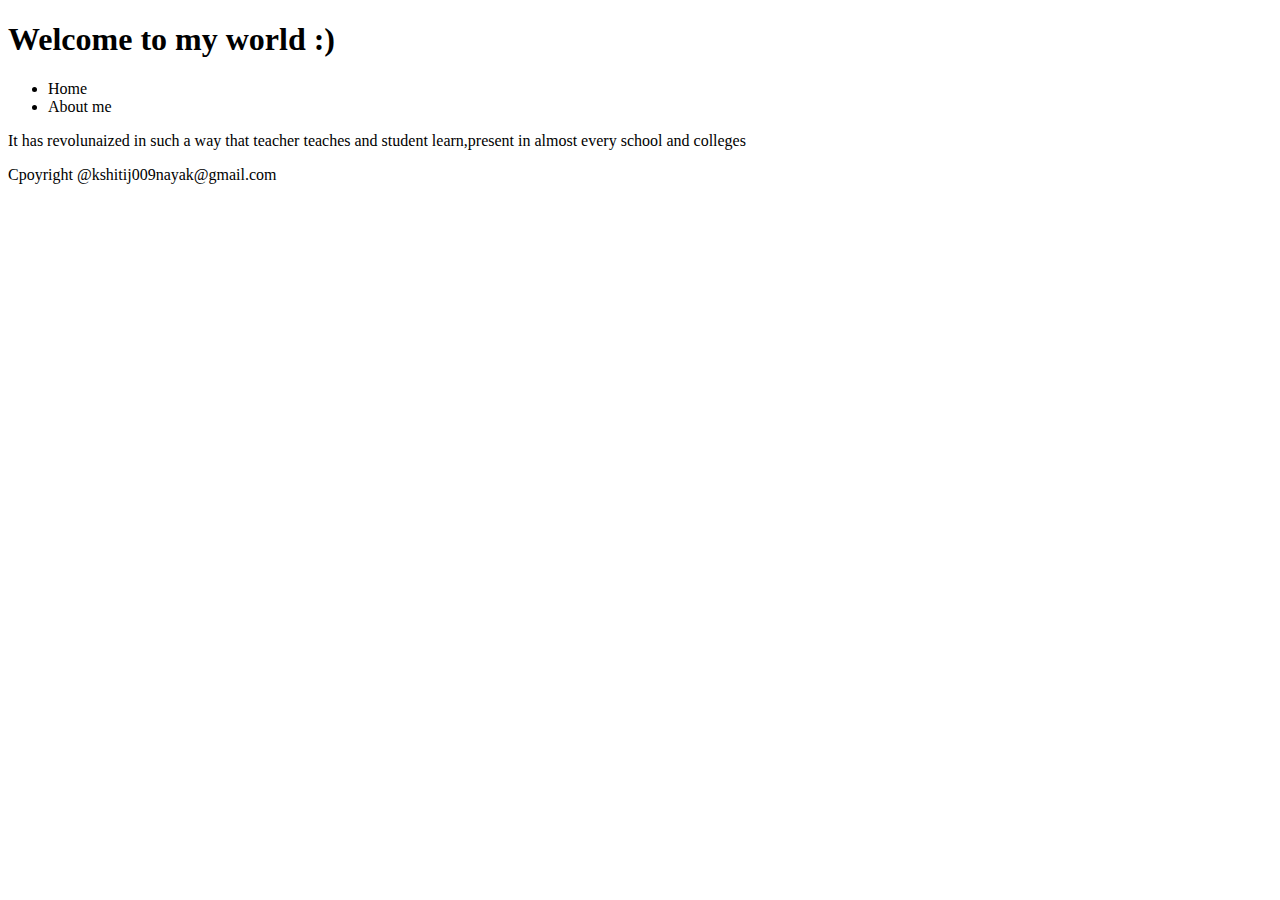
==== index.html @ 0f7f8ddb "index file added" ====
<!DOCTYPE html>
<html>
    <head>
        <meta charset="UTF-8" />
        <title>This is my title
    </title>
    </head>
    <body>
        <Header>
            <h1>Welcome to my world :)</h1>
        </Header>
        <nav>
            <ul>
                <li>Home</li>
                <li>About me</li>
            </ul>
        </nav>
        <main>
            <p> It has revolunaized in such a way that teacher teaches and student learn,present in almost every school and colleges</p>
            <main>
                <footer>
                    <p>Cpoyright @kshitij009nayak@gmail.com</p>
                </footer>
            </main>
        </main>
    </body>
</html>
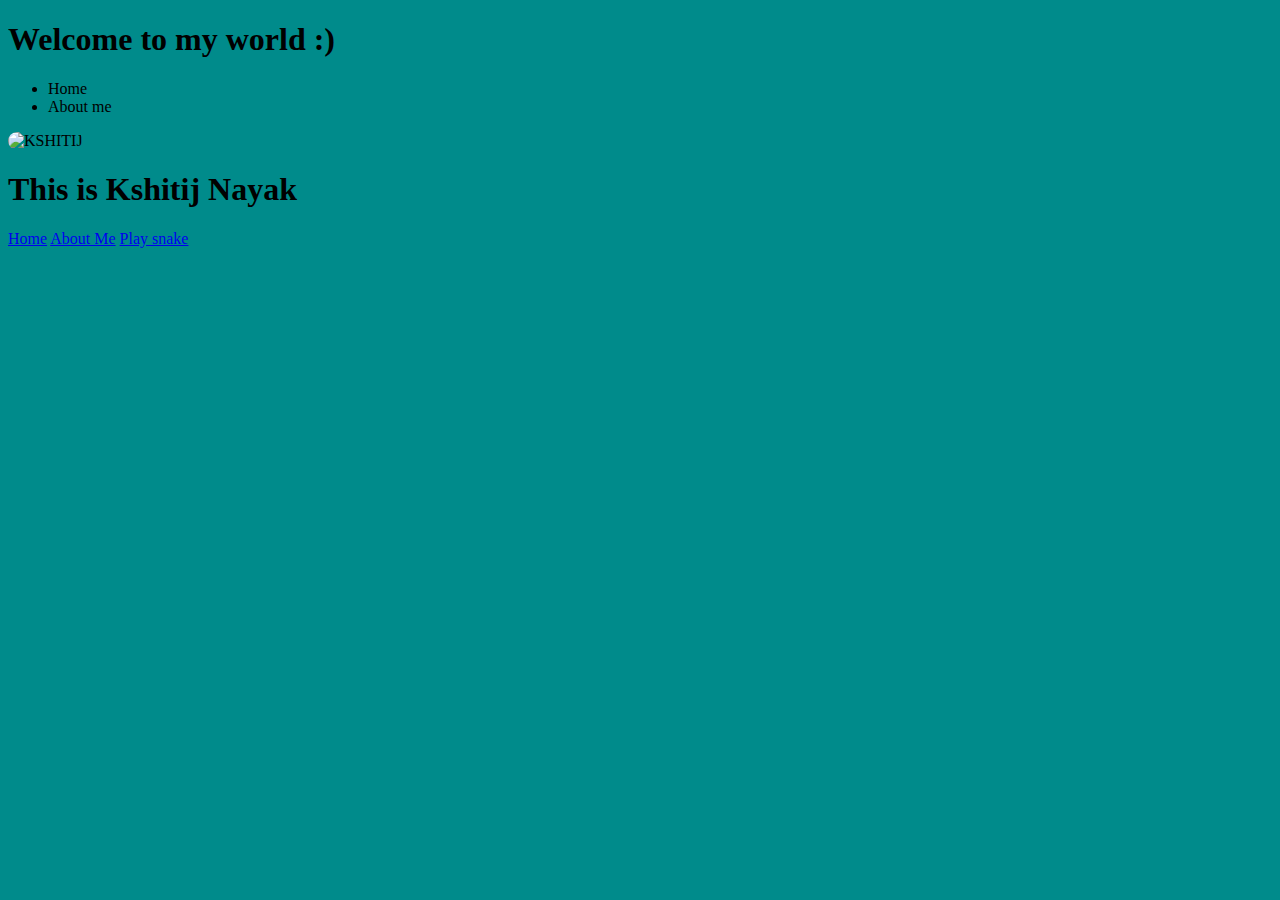
==== commit 9986b666: "added snake" ====
--- a/index.html
+++ b/index.html
@@ -2,26 +2,21 @@
 <html>
     <head>
         <meta charset="UTF-8" />
-        <title>This is my title
-    </title>
-    </head>
-    <body>
-        <Header>
-            <h1>Welcome to my world :)</h1>
-        </Header>
+        <title>This is my title</title>
+        <link rel="stylesheet" type="text/css" href="./Styles/style.css">
+    </head><body>
+    <h1>Welcome to my world :)</h1>
         <nav>
             <ul>
                 <li>Home</li>
                 <li>About me</li>
             </ul>
         </nav>
-        <main>
-            <p> It has revolunaized in such a way that teacher teaches and student learn,present in almost every school and colleges</p>
-            <main>
-                <footer>
-                    <p>Cpoyright @kshitij009nayak@gmail.com</p>
-                </footer>
-            </main>
-        </main>
+       
+        <img id="avatar" src="/home/mca2nd/Downloads/iron_man_13.jpeg" alt="KSHITIJ">
+        <h1>This is Kshitij Nayak</h1>
+        <a href="./index.html"> Home</a>
+        <a href="./about.html">About Me</a>
+        <a href="./snake.html">Play snake</a>
     </body>
 </html>--- a/Styles/style.css
+++ b/Styles/style.css
@@ -0,0 +1,9 @@
+body {
+    background: darkcyan
+}
+#avatar
+{
+    width: 300px;
+    height: 300px;
+    border-radius: 300px;
+}